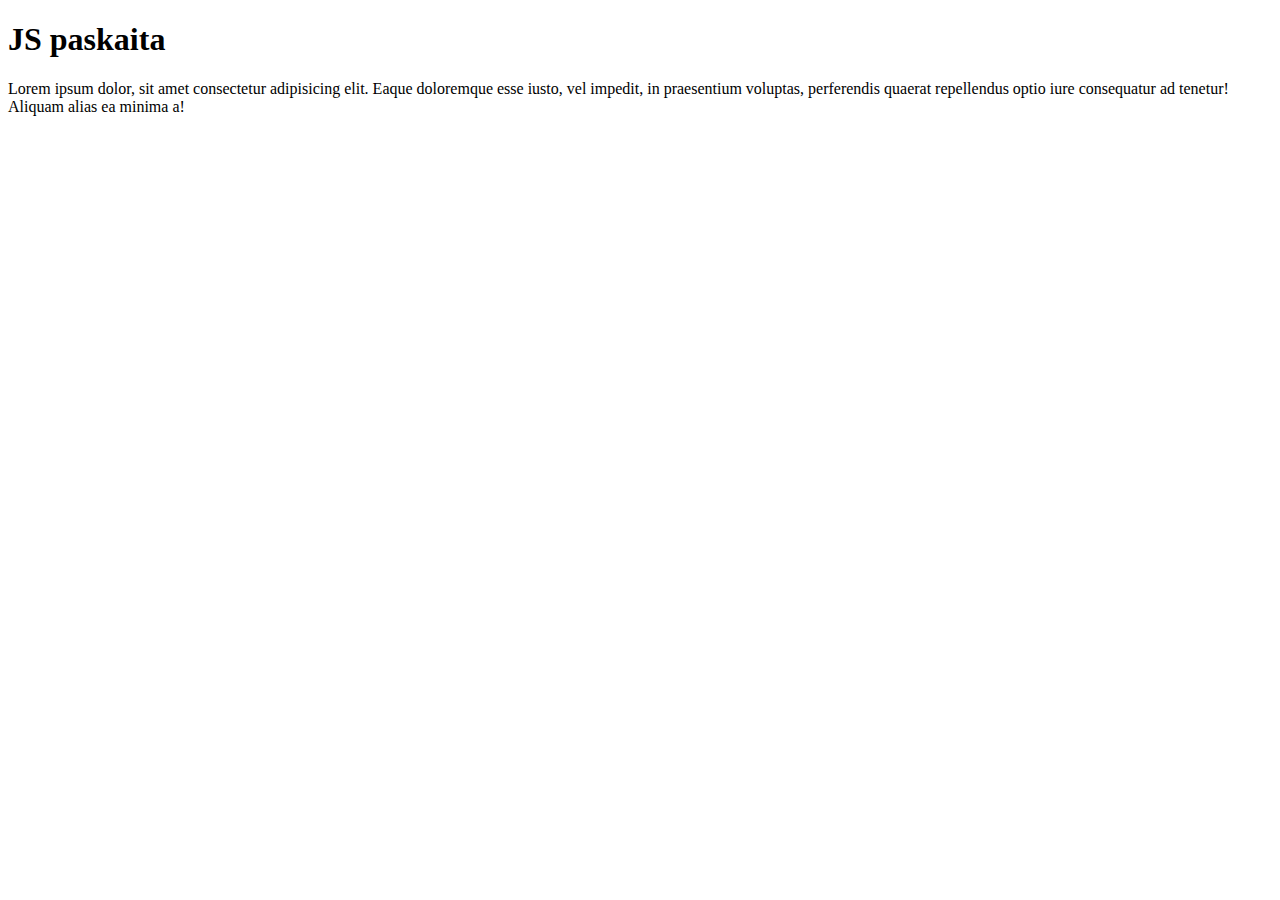
==== 3_JS/index.html @ f37d9964 "3 paskaitos pakeitimai" ====
<!DOCTYPE html>
<html lang="en">
<head>
    <meta charset="UTF-8">
    <meta name="viewport" content="width=device-width, initial-scale=1.0">
    <title>JS paskaita</title>
    <link rel="stylesheet" href="styles/style.css">
    <script src="scripts/script.js"></script>
</head>
<body>
    <h1>JS paskaita</h1>
    <p>Lorem ipsum dolor, sit amet consectetur adipisicing elit. Eaque doloremque esse iusto, vel impedit, in praesentium voluptas, perferendis quaerat repellendus optio iure consequatur ad tenetur! Aliquam alias ea minima a!</p>
    
</body>
</html>
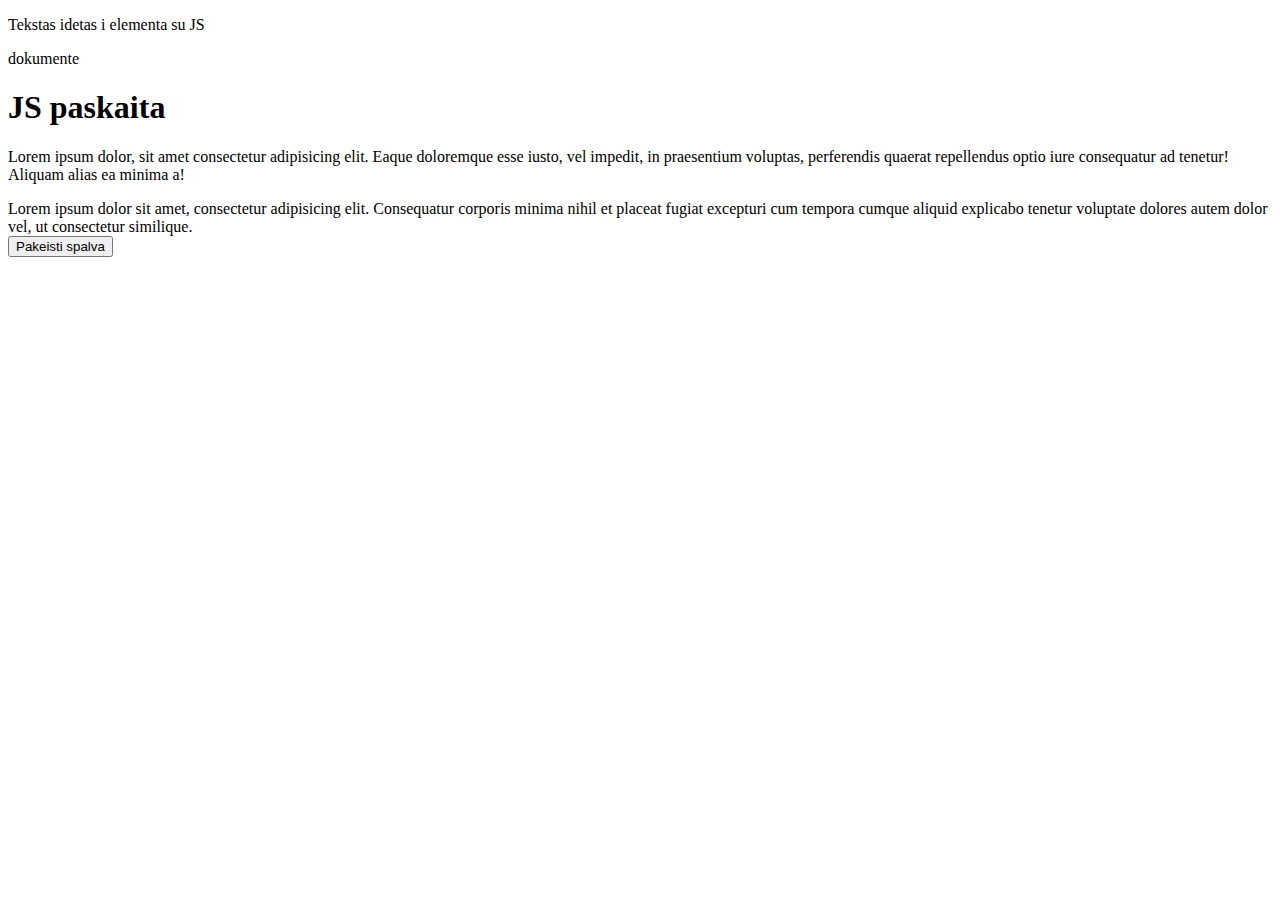
==== commit 13926fba: "Js paskaita" ====
--- a/3_JS/index.html
+++ b/3_JS/index.html
@@ -11,5 +11,11 @@
     <h1>JS paskaita</h1>
     <p>Lorem ipsum dolor, sit amet consectetur adipisicing elit. Eaque doloremque esse iusto, vel impedit, in praesentium voluptas, perferendis quaerat repellendus optio iure consequatur ad tenetur! Aliquam alias ea minima a!</p>
     
+    <div class="outro">
+Lorem ipsum dolor sit amet, consectetur adipisicing elit. Consequatur corporis minima nihil et placeat fugiat excepturi cum tempora cumque aliquid explicabo tenetur voluptate dolores autem dolor vel, ut consectetur similique.
+
+    </div>
+    <button id="change-p-color">Pakeisti spalva</button>
 </body>
+
 </html>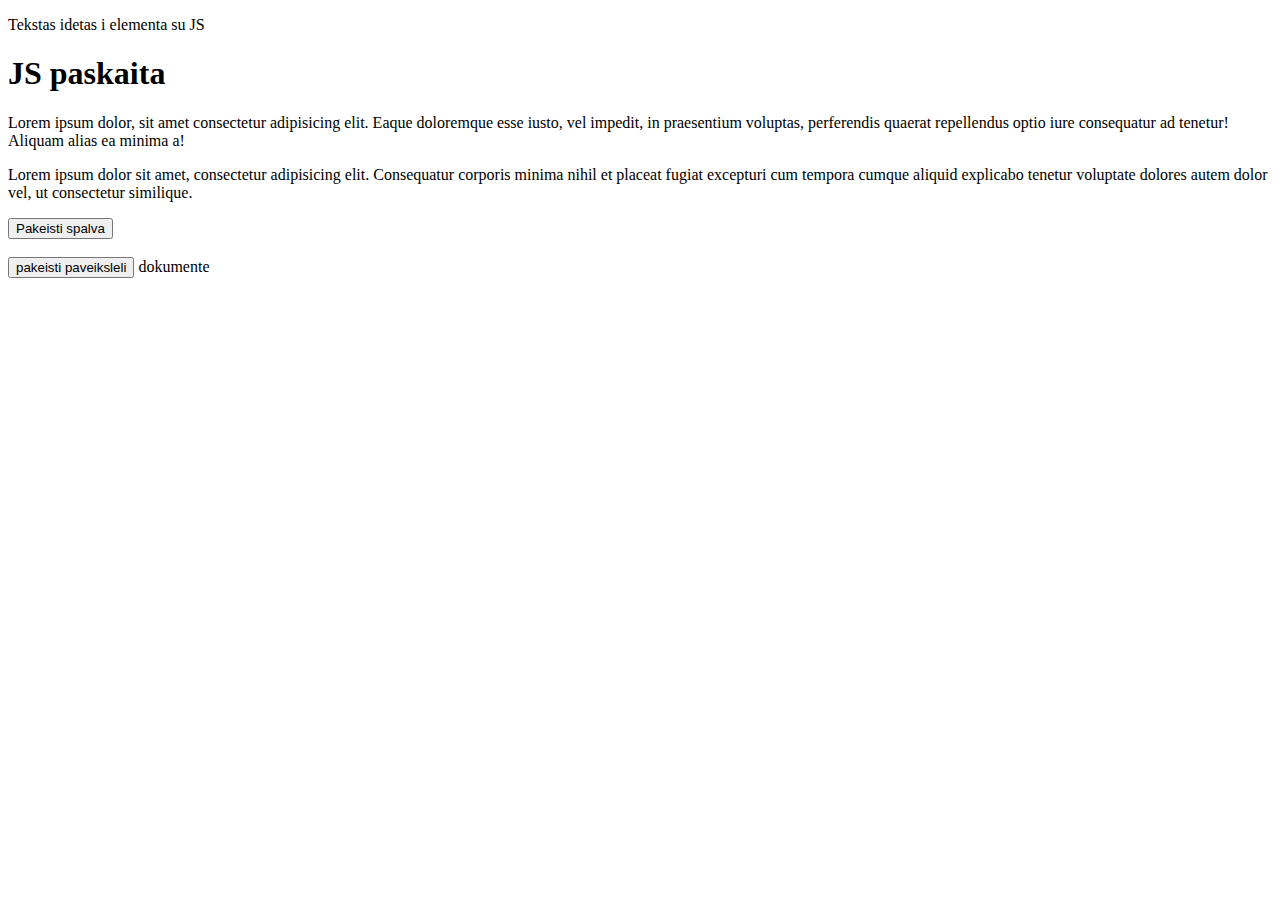
==== commit e391b9f3: "framework" ====
--- a/3_JS/index.html
+++ b/3_JS/index.html
@@ -5,17 +5,32 @@
     <meta name="viewport" content="width=device-width, initial-scale=1.0">
     <title>JS paskaita</title>
     <link rel="stylesheet" href="styles/style.css">
-    <script src="scripts/script.js"></script>
+    
+    
 </head>
 <body>
     <h1>JS paskaita</h1>
     <p>Lorem ipsum dolor, sit amet consectetur adipisicing elit. Eaque doloremque esse iusto, vel impedit, in praesentium voluptas, perferendis quaerat repellendus optio iure consequatur ad tenetur! Aliquam alias ea minima a!</p>
     
     <div class="outro">
+        <p>
 Lorem ipsum dolor sit amet, consectetur adipisicing elit. Consequatur corporis minima nihil et placeat fugiat excepturi cum tempora cumque aliquid explicabo tenetur voluptate dolores autem dolor vel, ut consectetur similique.
+</p>
 
     </div>
     <button id="change-p-color">Pakeisti spalva</button>
+
+    <div class="gallery">
+        <img src="https://picsum.photos/seed/a/150" alt="">
+        <img src="https://picsum.photos/seed/b/150" alt="">
+        <img src="https://picsum.photos/seed/c/150" alt="">
+        <img src="https://picsum.photos/seed/d/150" alt="">
+
+        <br>
+        <button id="change-img">pakeisti paveiksleli</button>
+
+        
+        <script src="scripts/script.js"></script>
 </body>
 
 </html>